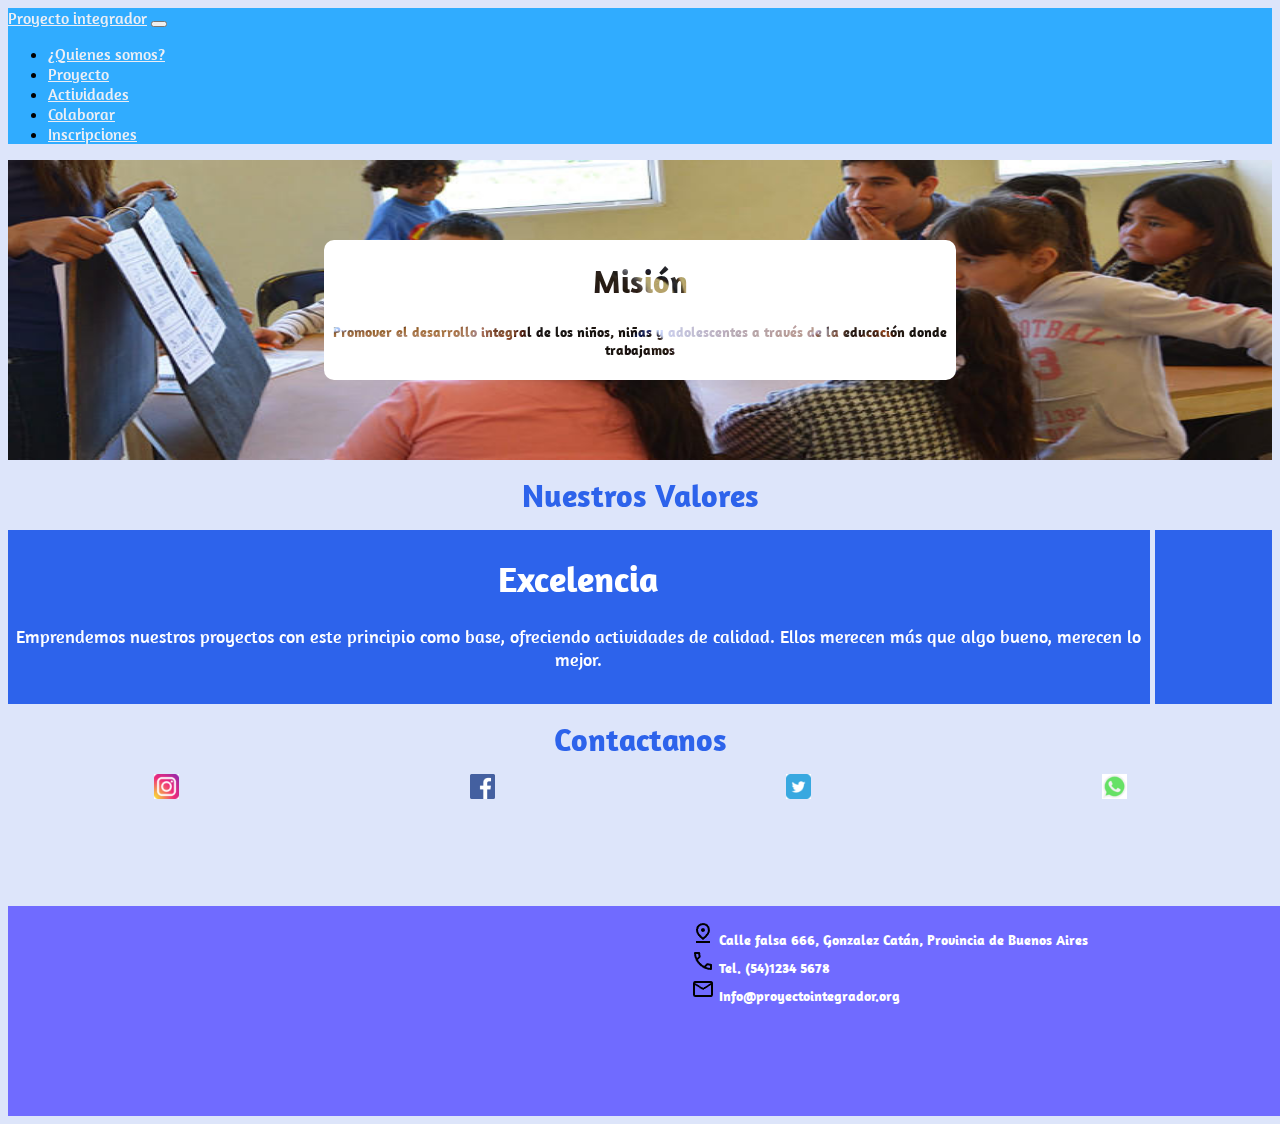
==== index.html @ 9ca2710a "comiteo" ====
<!DOCTYPE html>
<html lang="en">
<head>
    <meta charset="UTF-8">
    <meta name="viewport" content="width=device-width, initial-scale=1.0">
    <title>Proyecto integrador</title>
    <link href="https://cdn.jsdelivr.net/npm/bootstrap@5.3.1/dist/css/bootstrap.min.css" rel="stylesheet" integrity="sha384-4bw+/aepP/YC94hEpVNVgiZdgIC5+VKNBQNGCHeKRQN+PtmoHDEXuppvnDJzQIu9" crossorigin="anonymous">
    <link rel="stylesheet" href="css/estilos.css">
</head>
<body>
    <header>
        <script src="https://cdn.jsdelivr.net/npm/bootstrap@5.3.1/dist/js/bootstrap.bundle.min.js" integrity="sha384-HwwvtgBNo3bZJJLYd8oVXjrBZt8cqVSpeBNS5n7C8IVInixGAoxmnlMuBnhbgrkm" crossorigin="anonymous"></script>
        <style>
          .navbar {
            background-color: #30ACFF !important;
          }
        </style>
        <nav class="navbar navbar-expand-lg bg-primary bg-body-tertiary ">
          <div class="container-fluid">
              <a class="navbar-brand" href="#" style="font-weight: 500; color:#edeff5">Proyecto integrador</a>
              <button class="navbar-toggler" type="button" data-bs-toggle="collapse" data-bs-target="#navbarNav" aria-controls="navbarNav" aria-expanded="false" aria-label="Toggle navigation">
                <span class="navbar-toggler-icon"></span>
              </button>
              <div class="collapse navbar-collapse" id="navbarNav">
                <ul class="navbar-nav">
                  <li class="nav-item">
                    <a class="nav-link active" aria-current="page" href="#" style="font-weight: 500; color:#edeff5">¿Quienes somos?</a>
                  </li>
                  <li class="nav-item">
                    <a class="nav-link" href="pages/proyecto.html" style="font-weight: 500; color:#edeff5">Proyecto</a>
                  </li>
                  <li class="nav-item">
                    <a class="nav-link" href="pages/actividades.html" style="font-weight: 500; color:#edeff5">Actividades</a>
                  </li>
                  <li class="nav-item">
                    <a class="nav-link" href="pages/colaborar.html" style="font-weight: 500; color:#edeff5">Colaborar</a>
                  </li>
                  <li class="nav-item">
                    <a class="nav-link" href="#" style="font-weight: 500; color:#edeff5">Inscripciones</a>
                  </li>
                </ul>
              </div>
            </div>
          </nav>
    </header>
    <section>
        <div id="mision">
            <div>
              <h1>Misión</h1>
              <p>Promover el desarrollo integral de los niños, niñas y adolescentes a través de la educación donde trabajamos</p>
            </div>
        </div>
    </section>
    <main>
        <section>
              <div >
                <h1 id="valores">Nuestros Valores</h1>
              </div>
              <div class="carrusel_text">
                <div class="elemento" >
                  <h1>Excelencia</h1>
                  <p>Emprendemos nuestros proyectos con este principio como base, ofreciendo actividades de calidad. Ellos merecen más que algo bueno, merecen lo mejor.</p>
                </div>
                <div class="elemento">
                  <h1>Educación</h1>
                  <p>Es la herramienta que permite a las personas, alcanzar su máximo potencial.</p>  
                </div>
                <div class="elemento">
                  <h1>Transparencia</h1>
                  <p>Ponemos a disposición de nuestros colaboradores toda la información necesaria sobre los recursos utilizados en nuestros proyectos.</p>
                </div>
                <div class="elemento">
                  <h1>Empatía</h1>
                  <p>Cada persona es única y merece la mirada apreciativa que los hace dignos como seres humanos. Nuestro equipo interdisciplinario atiende las necesidades, tanto emocionales, físicas, cognitivas.</p>
                </div>
                <div class="elemento">
                  <h1>Equidad</h1>
                  <p>Todos tienen el derecho de que se les garanticen los accesos para satisfacer sus necesidades básicas.</p>
                </div>
                <div class="elemento">
                  <h1>Profesionalismo</h1>
                  <p>Contamos con un equipo de trabajo interdisciplinario que aborda todas las problemáticas desde diferentes enfoques para cumplir con nuestra misión.</p>
                </div>
                <div class="elemento">
                  <h1>Desarrollo integral</h1>
                  <p>Trabajamos para promover y proveer las oportunidades necesarias para garantizar el crecimiento, el conocimiento y el compañerismo de todos</p>
                </div>
              </div>    
        </section>
        <section>
            <h1 id="valores">Contactanos</h1>
          <div class="contactos">
            <a href="https://www.instagram.com/"><img src="imag/iconos/ig.png" alt="" ></a>
            <a href="https://m.facebook.com/"><img src="imag/iconos/face.png" alt=""></a>
            <a href="https://twitter.com/"><img src="imag/iconos/twit.png" alt=""></a>
            <a href="https://www.whatsapp.com/"><img src="imag/iconos/wp.png" alt=""></a>
          </div>
        </section>
    </main>
    <div id="button-up">
      <img src="imag/iconos/chevron-up-solid.svg" alt="">
    </div>
    <footer>
      <div class="footer">
        <iframe src="https://www.google.com/maps/embed?pb=!1m18!1m12!1m3!1d26216.143242083657!2d-58.643911854793345!3d-34.78032454393352!2m3!1f0!2f0!3f0!3m2!1i1024!2i768!4f13.1!3m3!1m2!1s0x95bcc380646c3baf%3A0x255baf79083e330f!2sGonz%C3%A1lez%20Cat%C3%A1n%2C%20Provincia%20de%20Buenos%20Aires!5e0!3m2!1ses-419!2sar!4v1693103801671!5m2!1ses-419!2sar" width="300" height="200" style="border:0;" allowfullscreen="" loading="lazy" referrerpolicy="no-referrer-when-downgrade"></iframe>
        
        <p><img src="imag/iconos/pin_drop_FILL0_wght400_GRAD0_opsz24.png" alt=""> Calle falsa 666, Gonzalez Catán, Provincia de Buenos Aires <br><img src="imag/iconos/call_FILL0_wght400_GRAD0_opsz24.png" alt=""> Tel. (54)1234 5678 <br><img src="imag/iconos/mail_FILL0_wght400_GRAD0_opsz24.png" alt="">  Info@proyectointegrador.org</p>
      </div>
    </footer>
    <script src="js/boton.js"></script>
</body>
</html>
---- css/estilos.css ----
@import url('https://fonts.googleapis.com/css2?family=Luckiest+Guy&display=swap');
@import url('https://fonts.googleapis.com/css2?family=Amaranth:ital,wght@0,400;0,700;1,400;1,700&display=swap');

body{
    background-color: rgb(221, 229, 250);
    position: relative;
    padding-bottom: 18em;
    font-family: 'Amaranth', sans-serif;
    

}

#mision{
    display: flex;
    justify-content: space-evenly;
    width: 100%;
    height: 300px;
    background-image: url("../imag/actividades-sm.jpg");
    background-repeat: no-repeat;
    background-size: 100% 100%;
    color: white;
    text-align: center;
    
    

    & div{
        color: black;
        background-color: white;
        mix-blend-mode: screen;
        border-radius: 10px;
        font-weight: 900;
        margin-top: 80px;
        margin-bottom: 80px;
        width: 50%;
        animation-name: apareceIzq;
        animation-duration: 1s;
        animation-delay: .3s;
        animation-fill-mode: forwards;
       
        }
    & div p{
        font-size: 14px;
        animation-name: apareceDer;
        animation-duration: 1s;
        animation-delay: .6s;
        animation-fill-mode: forwards;
        
    }
    & h1 {
        animation-name: apareceDer;
        animation-duration: 1s;
        animation-delay: .6s;
        animation-fill-mode: forwards;
       
    }
}

#valores{
    margin: 15px;
    color: #2D63EB;
    font-weight: 900;
    text-align: center;
    font-family: 'Amaranth', sans-serif;
}

.carrusel_text{
    display: flex;
    flex-wrap: nowrap;
    overflow: scroll;
    user-select: none;
    animation-name: apareceDer;
        animation-duration: 1s;
        animation-delay: .6s;
        animation-fill-mode: forwards;
}

.elemento{
    flex: 1 0 auto;
    margin-right: 5px;
    width: 90%;
    height: 170px;
    font-size: 18px;
    color: white;
    background-color: #2D63EB;
    text-align: center;
    padding: 2px;
   
}

.footer{
    display: flex;
    flex-wrap: wrap;
    justify-content: space-evenly;
    background-color: #706BFF;
    color: white;
    font-weight: 550;
    font-size: 14px;
    position: absolute;
    bottom: 0;
    width: 100%;
    padding: 5px;
    
    & p {
        margin-top: 10px;
    }
}

.contactos{
    text-align: center;
    display: flex;
    flex-wrap: nowrap;
    justify-content:space-around;
    margin-bottom: 25px;
    & img{
        height: 25px;
        background-color: white;
        transition: all 300ms;
        }
    & img:hover{
        transform: scale(1.15);
    }    

    & img:active{
        background-color: #2D63EB;
    }    
}

.ejes{
    display: flex;
    flex-wrap: wrap;
    justify-content: space-evenly;
    
    & img{
        height: 150px;
        opacity: 0;
        animation-name: rotacion;
        animation-duration: 1s;
        animation-delay: .6s;
        animation-fill-mode: forwards;
    }
}

.p_proyecto{
    text-align: center;
    font-size: 16px;
    padding: 15px;
    font-family: 'Amaranth', sans-serif;
}

h2{font-family: 'Amaranth', sans-serif;
    font-size: 20px;
    color: #2D63EB;
    text-align: center;
    font-weight: 500;
    margin-bottom: 20px;
    margin-top: 20px;
}

.siluetas{
    background: linear-gradient(rgba(5, 7, 12, 0.75), rgba(5, 7, 12, 0.75)) , url("../imag/definicion-organizacion-sin-fines-de-lucro.jpg");
    opacity: 0;
    animation-name: aparicion;
    animation-duration: 1s;
    animation-delay: 0.3s;
    animation-fill-mode: forwards;

    & h1{
        padding-top: 15px;
        margin-bottom: 5px;
        color: #e6eaf7;
        font-weight: 900;
        text-align: center;
    }
    & p{
        text-align: center;
        font-size: 16px;
        padding: 15px;
        color: #e6eaf7; 
        font-weight: 500;
        mix-blend-mode: screen;
    
    }
    
}

.carousel{
    min-height: 400px;
}

.carousel .carousel-item {
    display: flex;
    flex-direction: column;
    justify-content: center;
    align-items: center;
    user-select: none;
    width: 400px;
    height: 400px;

    & img {
        width: 100%;
        height: 100%;
        object-fit: cover;
        position: absolute;
        left: 0;
        top: 0;
        z-index: -1;
        border-radius: 15px;
    }

}

.subtitulos{
    margin: 0;
    display: inline;
    font-size: 50px;
    font-weight: 500;
    color: white;
    mix-blend-mode: color-dodge;
    font-family: 'Luckiest Guy', cursive;
}

.contenedor-principal{
    display: flex;
    flex-direction: column;
    flex-wrap: nowrap;
    align-items: center;
    text-align: center;
    justify-content:space-between;
   

}

.portada-actividades{
    display: flex;
    flex-direction: column;
    justify-content: center;
    align-items: center;
    width: 100%;
    min-height: 250px;
    animation-name: portada-manos;
    animation-duration: 1s;
    animation-delay: 0.3s;
    animation-fill-mode: forwards;
    opacity: 0;


    & img{
        
        position: absolute;
        height: 250px;
        width: 100%;
        z-index: -1;
       
       

    }
    & h1{
        color: #e6eaf7;
        background-color: #706BFF;  
        border-radius: 2px;
    }
}

#botones{
    margin:20px;
    display: flex;
    justify-content: center;
    flex-wrap: wrap;
    opacity: 0;
    animation-name: aparicion;
    animation-duration: 1s;
    animation-delay: 0.3s;
    animation-fill-mode: forwards;
& button{
    height: 50px;
    margin: 10px;
    width: 300px;
    background: #2D63EB;
    cursor: pointer;
    padding: auto;
    color: white;
    font-family: 'Luckiest Guy', cursive;
    font-size: 24px;
    font-weight: regular;
    position: relative;
    border-radius: 12px;
    
    
}
& button::before{
    content: '';
    position: absolute;
    top: 0;
    left: 0;
    z-index: -1;
    width: 100%;
    height: 100%;
    background: linear-gradient(45deg, red, blue, deeppink,blue, red, blue, deeppink, blue);
    background-size: 800%;
    border-radius: 10px;
    filter: blur(8px);
    animation : glowing 20s linear infinite;
    }
}

.contenedor-titulo-colaborar{
    opacity: 0;
    animation-name: apareceDer;
        animation-duration: .6s;
        animation-delay: .3s;
        animation-fill-mode: forwards;
    & p{
        padding: 5px;
        text-align: center;
    }

}


.contenedor-colaborar{
    display: flex;
    flex-wrap: wrap;
    justify-content: space-evenly;
    justify-items: center; 
     
}
.contenedor-imagenes{
    opacity: 0;
    animation-name: aparicion;
    animation-duration: 1s;
    animation-delay: 0.3s;
    animation-fill-mode: forwards;
    background: linear-gradient(90deg, rgba(2,0,36,1) 0%, rgba(98,98,240,1) 35%, rgba(0,212,255,1) 100%);
    color: #e6eaf7;
    padding: 5px;
    margin: 10px;
    border-width: 2px;
    border-radius: 5px;
    border-color: #2D63EB;
    display: flex;
    flex-wrap: wrap;
    justify-content: space-evenly;
    justify-items: center; 
    text-align: center;
    width: 400px;
    height: 400px; 
    & img{
        border-radius: 5px;
    height: 80%;
    width: 100%;
    object-fit: cover;
}
}

.articulos{
    display: flex;
    flex-wrap: nowrap;
    flex-direction: column;

    & h1 {
        text-align: center;
    }
    & a:link { text-decoration:none; } 
    & a:visited { text-decoration:none; }
}    


#button-up{
    width: 60px;
    height: 60px;
    background: white;
    display: flex;
    justify-content: center;
    align-items: center;
    border-style: solid;
    border-color: #2D63EB;
    border-radius: 50%;
    font-size: 10px;
    position: fixed;
    bottom: 20px;
    right: 30px;
    z-index: 2;
    cursor: pointer;
    transition: all 300ms ease;
    transform: scale(0);
}

#button-up:hover{
    transform: scale(1.1);
    border-color: #2D63EB;
}




@keyframes glowing {
    0%{
        background-position: 0 0;
    }
    50%{
        background-position: 400% 0;
    }
    100%{
        background-position: 0 0;
    }
}













@keyframes portada-manos{
    0%{
        transform: translateX(2000px);
        -webkit-clip-path: polygon(7% 0, 100% 0, 93% 100%, 0 100%);
        clip-path: polygon(7% 0, 100% 0, 93% 100%, 0 100%);
    }
    30%{
        transform: translateX(-18px);
        -webkit-clip-path: polygon(6% 0, 76% 0, 84% 100%, 8% 100%);
clip-path: polygon(6% 0, 76% 0, 84% 100%, 8% 100%);
    }
    45%{
        transform: translateX(3px);
        -webkit-clip-path: polygon(0 0, 78% 0, 100% 100%, 8% 100%);
clip-path: polygon(0 0, 78% 0, 100% 100%, 8% 100%);

    }
    65%{transform: translateX(30px);
     
    }
    75%{
        transform: translateX(15px);
        -webkit-clip-path: polygon(9% 0, 93% 0, 87% 100%, 4% 100%);
clip-path: polygon(9% 0, 93% 0, 87% 100%, 4% 100%);
    }
    100%{
        transform: translateX(0px);
        opacity: 1;
        -webkit-clip-path: polygon(7% 0, 100% 0, 93% 100%, 0 100%);
        clip-path: polygon(7% 0, 100% 0, 93% 100%, 0 100%);
    }
}
















@keyframes aparicion{
    0%{
        opacity: 0;
        transform: scale(2) translateY(75px);
    }
    100%{
        opacity: 1;
        transform: scale(1) translateY(0px);
    }
}

@keyframes rotacion{
    0%{
        transform: translateX(1000px) rotate(360deg);
    }
    100%{
        opacity: 1;
        transform: translateX(0px)
    }
  
}

@keyframes apareceIzq {
    0%{
        transform: translateX(-1000px);
    }
    100%{
        opacity: 1;
        transform: translateX(0px);
    }
}

@keyframes apareceDer {
    0%{
        transform: translateX(1000px);
    }
    100%{
        opacity: 1;
        transform: translateX(0px);
    }
    
}
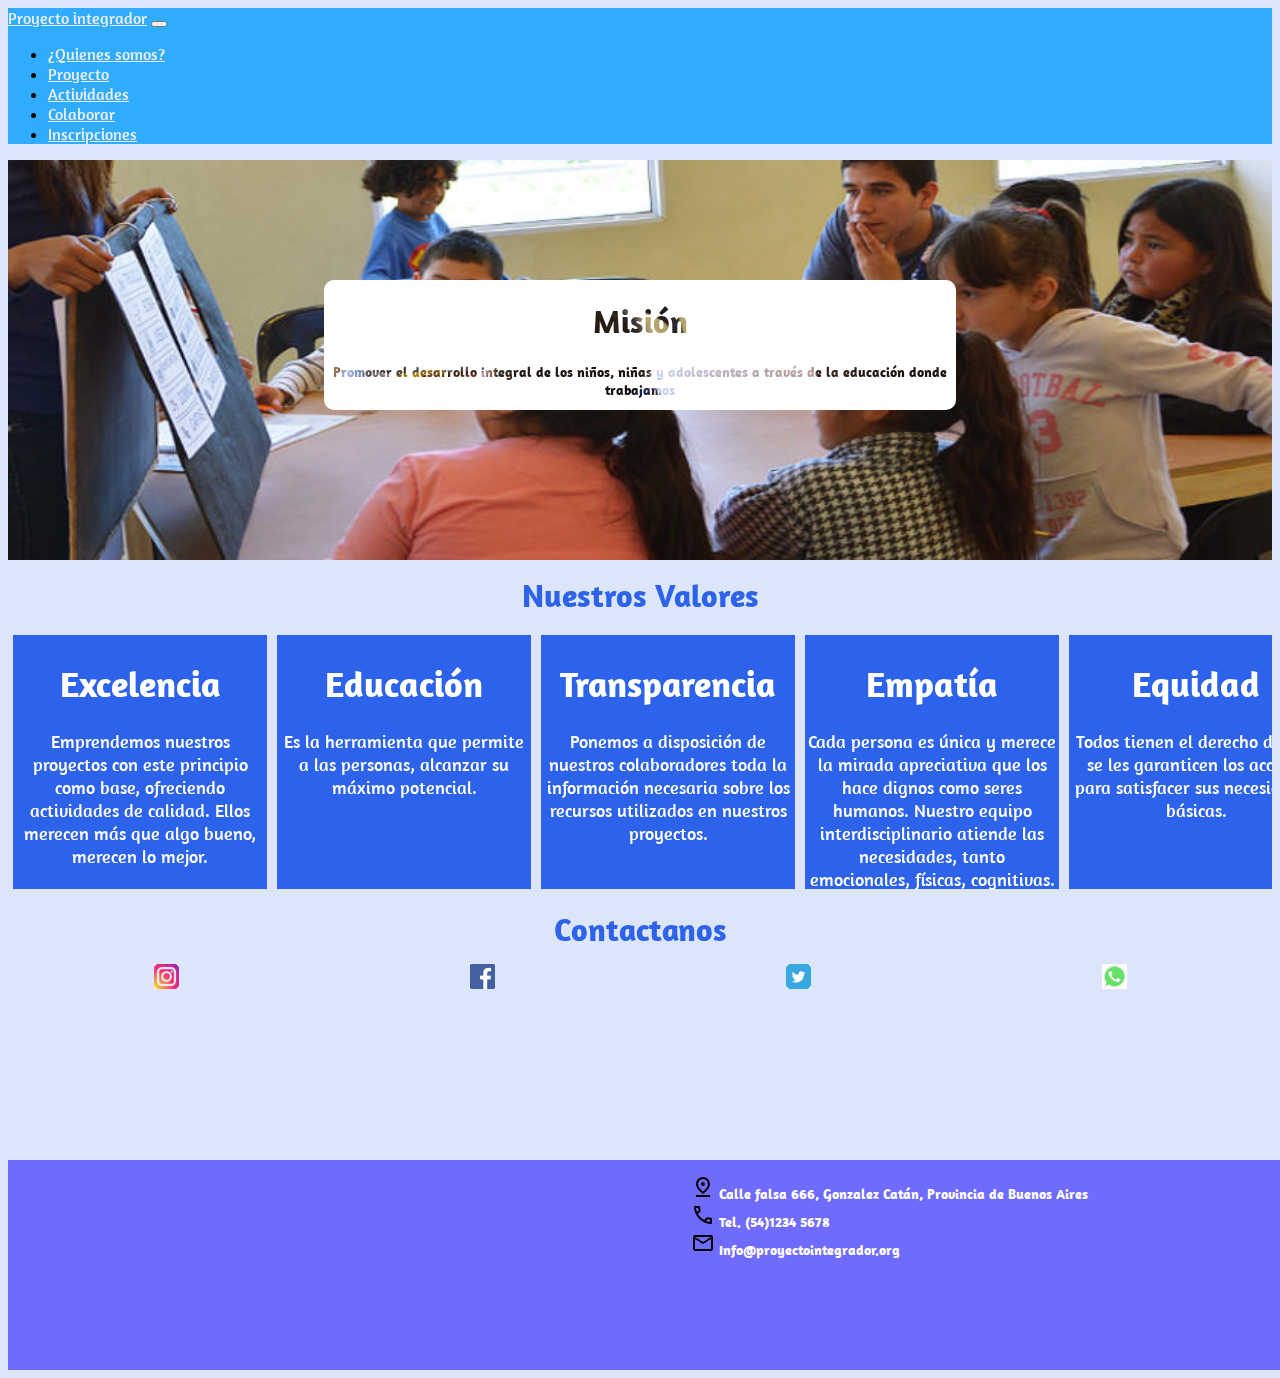
==== commit 26699d9a: "ProyectoIntegrador" ====
--- a/index.html
+++ b/index.html
@@ -36,7 +36,7 @@
                     <a class="nav-link" href="pages/colaborar.html" style="font-weight: 500; color:#edeff5">Colaborar</a>
                   </li>
                   <li class="nav-item">
-                    <a class="nav-link" href="#" style="font-weight: 500; color:#edeff5">Inscripciones</a>
+                    <a class="nav-link" href="pages/inscripciones.html" style="font-weight: 500; color:#edeff5">Inscripciones</a>
                   </li>
                 </ul>
               </div>
--- a/css/estilos.css
+++ b/css/estilos.css
@@ -6,7 +6,7 @@
 body{
     background-color: rgb(221, 229, 250);
     position: relative;
-    padding-bottom: 18em;
+    padding-bottom: 22em;
     font-family: 'Amaranth', sans-serif;
     
 
@@ -22,6 +22,10 @@
     background-size: 100% 100%;
     color: white;
     text-align: center;
+    @media (min-width:1201px) {
+        height: 400px;
+        
+    }
     
     
 
@@ -38,6 +42,10 @@
         animation-duration: 1s;
         animation-delay: .3s;
         animation-fill-mode: forwards;
+        @media (min-width:1201px) {
+            margin-top: 120px;
+            margin-bottom: 150px;    
+        }
        
         }
     & div p{
@@ -71,9 +79,25 @@
     overflow: scroll;
     user-select: none;
     animation-name: apareceDer;
-        animation-duration: 1s;
-        animation-delay: .6s;
-        animation-fill-mode: forwards;
+    animation-duration: 1s;
+    animation-delay: .6s;
+    animation-fill-mode: forwards;
+    @media (min-width: 768px) and (max-width: 1200px){
+            display: flex;
+            flex-wrap: wrap;
+            user-select: none;
+            height: 100%;
+            overflow: hidden;
+            animation-name: apareceDer;
+            animation-duration: 1s;
+            animation-delay: .6s;
+            animation-fill-mode: forwards;
+    }
+    @media (min-width:1201px) {
+            display: flex;
+            height: 100%;
+            overflow: hidden;           
+    }
 }
 
 .elemento{
@@ -86,6 +110,23 @@
     background-color: #2D63EB;
     text-align: center;
     padding: 2px;
+    @media (min-width: 768px) and (max-width: 1200px){
+        margin:5px;
+        width: 250px;
+        height: 250px;
+        font-size: 18px;
+        color: white;
+        background-color: #2D63EB;
+        text-align: center;
+        padding: 2px;
+    }
+    @media (min-width:1201px){
+        margin:5px;
+        width: 250px;
+        height: 250px;
+        color: white;
+        padding: 2px;
+    }
    
 }
 
@@ -358,12 +399,21 @@
     display: flex;
     flex-wrap: nowrap;
     flex-direction: column;
+    margin:auto;
 
     & h1 {
         text-align: center;
     }
+    
     & a:link { text-decoration:none; } 
     & a:visited { text-decoration:none; }
+    
+    @media (min-width: 768px){
+        & ul {
+            margin: auto;
+        }
+       
+    }
 }    
 
 
@@ -391,7 +441,92 @@
     transform: scale(1.1);
     border-color: #2D63EB;
 }
-
+.contenedor-principal-inscripciones{
+    display: flex;
+    flex-direction: column;
+    flex-wrap: nowrap;
+    justify-content: space-between;
+    justify-items: center;
+    align-items: center;
+}
+#banner-inscripciones{
+    margin: auto;
+    align-items: center;
+    width: 100%;
+    height: 500px;
+    text-align: center;
+    background-image: url("../imag/inscripciones/abrazo.jpg");
+    background-repeat: no-repeat;
+    background-size: 100% 100%;
+    object-fit: cover;
+    font-size: 35px;
+    & h1{
+        margin-top: 280px;
+        color: white;
+        font-family: 'Luckiest Guy', cursive;
+        background-color:#706BFF;
+        padding: 10px 10px;
+        animation-name: portada-manos;
+        animation-duration: 1s;
+        animation-delay: 0.3s;
+        animation-fill-mode: forwards;
+        opacity: 0;
+    }
+   
+}
+.contenedor-inscripciones{
+    display: flex;
+    flex-wrap: wrap;
+    justify-content: space-around;
+    flex-direction: row;
+    background: linear-gradient(90deg, rgba(2,0,36,1) 0%, rgba(98,98,240,1) 35%, rgba(0,212,255,1) 100%);
+    @media (min-width: 768px) {
+        width: 100%;
+        height: auto;
+        
+    }
+}
+.foto-inscripciones{
+    margin: auto;
+
+    & img{
+        width: 350px;
+        height: 350px;
+        object-fit: cover;   
+    
+    @media (min-width: 768px) {
+        width: 100%;
+    }
+    }
+   
+}
+.formulario{
+    color: #e6eaf7;
+    & h2{
+        text-align: left;
+        padding-left: 30px;
+        color: #e6eaf7;
+    }
+    background: linear-gradient(90deg, rgba(2,0,36,1) 0%, rgba(98,98,240,1) 35%, rgba(0,212,255,1) 100%);
+    margin: auto;
+    width: 100%;
+    & button{
+        width: 250px;
+        height: 50px;
+        background-color: #4cf0b1;
+        border-radius: 7px;
+        color:#706BFF;
+        font-family: 'Luckiest Guy', cursive;
+      
+    }
+    @media (min-width: 768px) {
+        width: 50%;
+        
+    }
+}
+ #form{
+   list-style: none;  
+ }
 
 
 
@@ -406,17 +541,6 @@
         background-position: 0 0;
     }
 }
-
-
-
-
-
-
-
-
-
-
-
 
 
 @keyframes portada-manos{
@@ -454,19 +578,6 @@
 
 
 
-
-
-
-
-
-
-
-
-
-
-
-
-
 @keyframes aparicion{
     0%{
         opacity: 0;
@@ -489,6 +600,8 @@
   
 }
 
+
+
 @keyframes apareceIzq {
     0%{
         transform: translateX(-1000px);
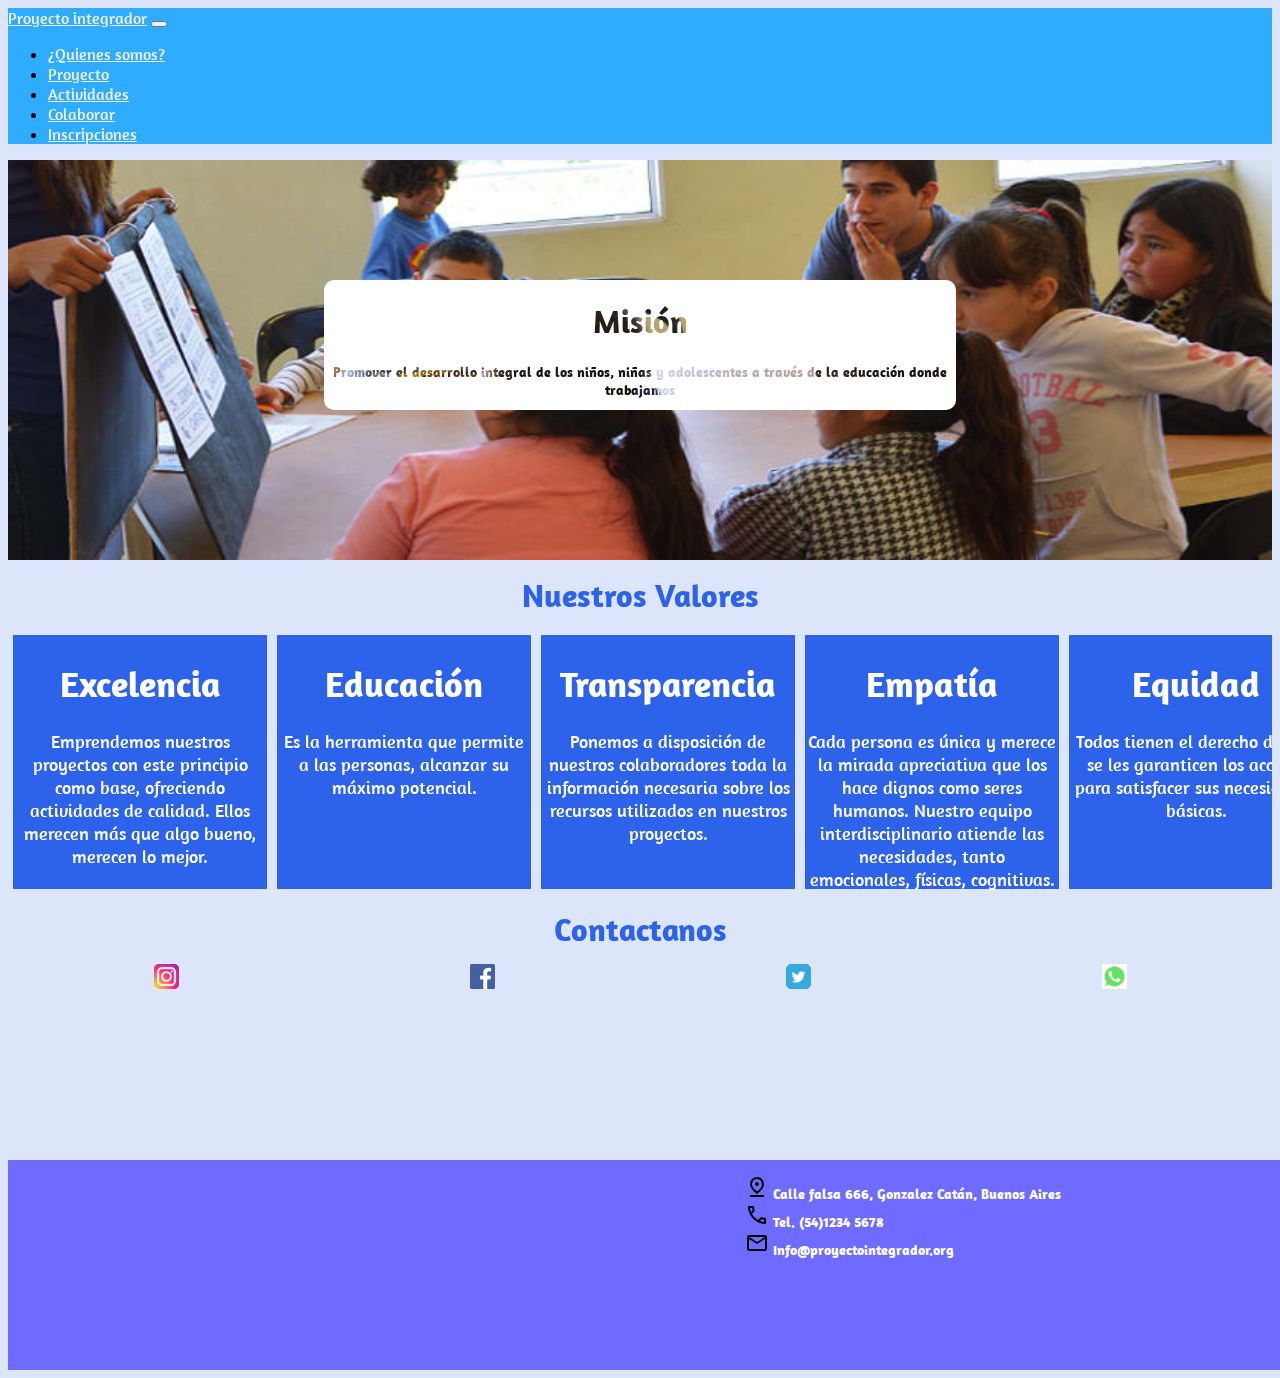
==== commit e7c0b475: "ProyectoIntegrador" ====
--- a/index.html
+++ b/index.html
@@ -104,7 +104,7 @@
       <div class="footer">
         <iframe src="https://www.google.com/maps/embed?pb=!1m18!1m12!1m3!1d26216.143242083657!2d-58.643911854793345!3d-34.78032454393352!2m3!1f0!2f0!3f0!3m2!1i1024!2i768!4f13.1!3m3!1m2!1s0x95bcc380646c3baf%3A0x255baf79083e330f!2sGonz%C3%A1lez%20Cat%C3%A1n%2C%20Provincia%20de%20Buenos%20Aires!5e0!3m2!1ses-419!2sar!4v1693103801671!5m2!1ses-419!2sar" width="300" height="200" style="border:0;" allowfullscreen="" loading="lazy" referrerpolicy="no-referrer-when-downgrade"></iframe>
         
-        <p><img src="imag/iconos/pin_drop_FILL0_wght400_GRAD0_opsz24.png" alt=""> Calle falsa 666, Gonzalez Catán, Provincia de Buenos Aires <br><img src="imag/iconos/call_FILL0_wght400_GRAD0_opsz24.png" alt=""> Tel. (54)1234 5678 <br><img src="imag/iconos/mail_FILL0_wght400_GRAD0_opsz24.png" alt="">  Info@proyectointegrador.org</p>
+        <p><img src="imag/iconos/pin_drop_FILL0_wght400_GRAD0_opsz24.png" alt=""> Calle falsa 666, Gonzalez Catán, Buenos Aires <br><img src="imag/iconos/call_FILL0_wght400_GRAD0_opsz24.png" alt=""> Tel. (54)1234 5678 <br><img src="imag/iconos/mail_FILL0_wght400_GRAD0_opsz24.png" alt="">  Info@proyectointegrador.org</p>
       </div>
     </footer>
     <script src="js/boton.js"></script>
